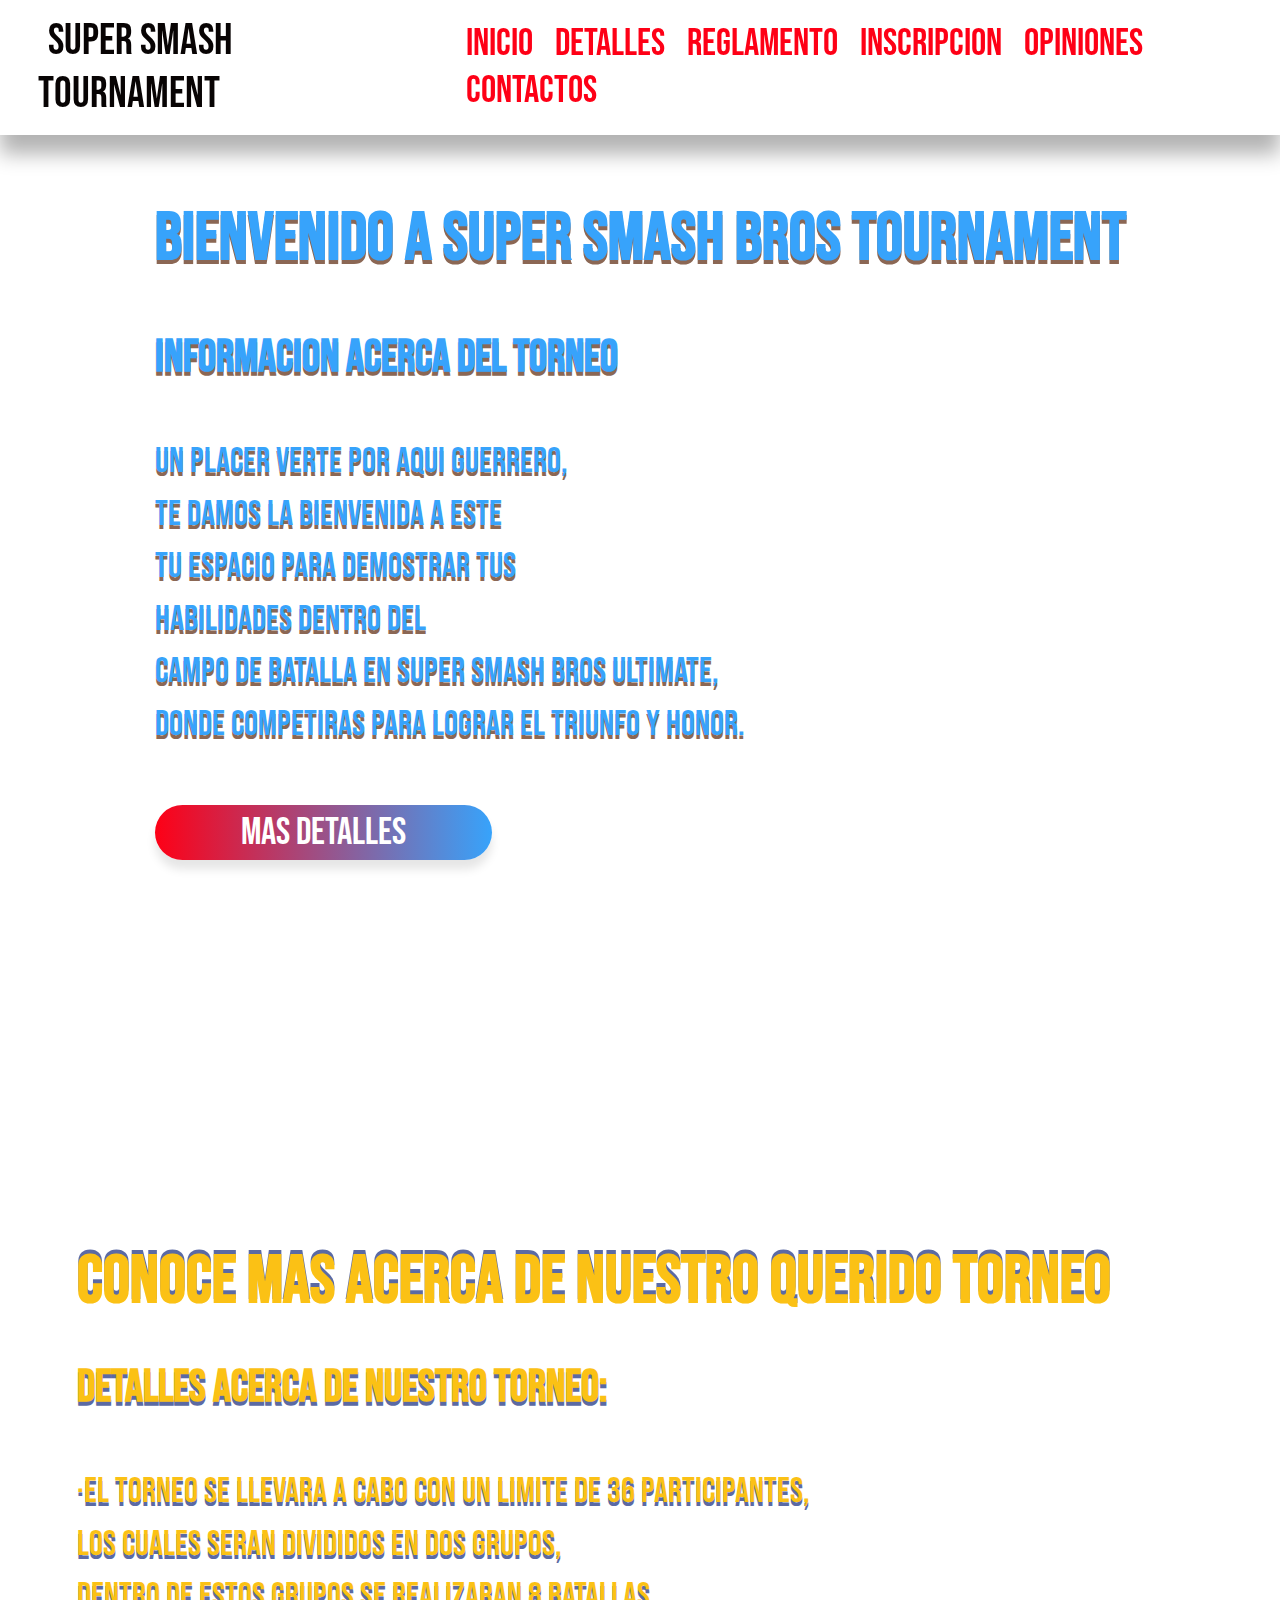
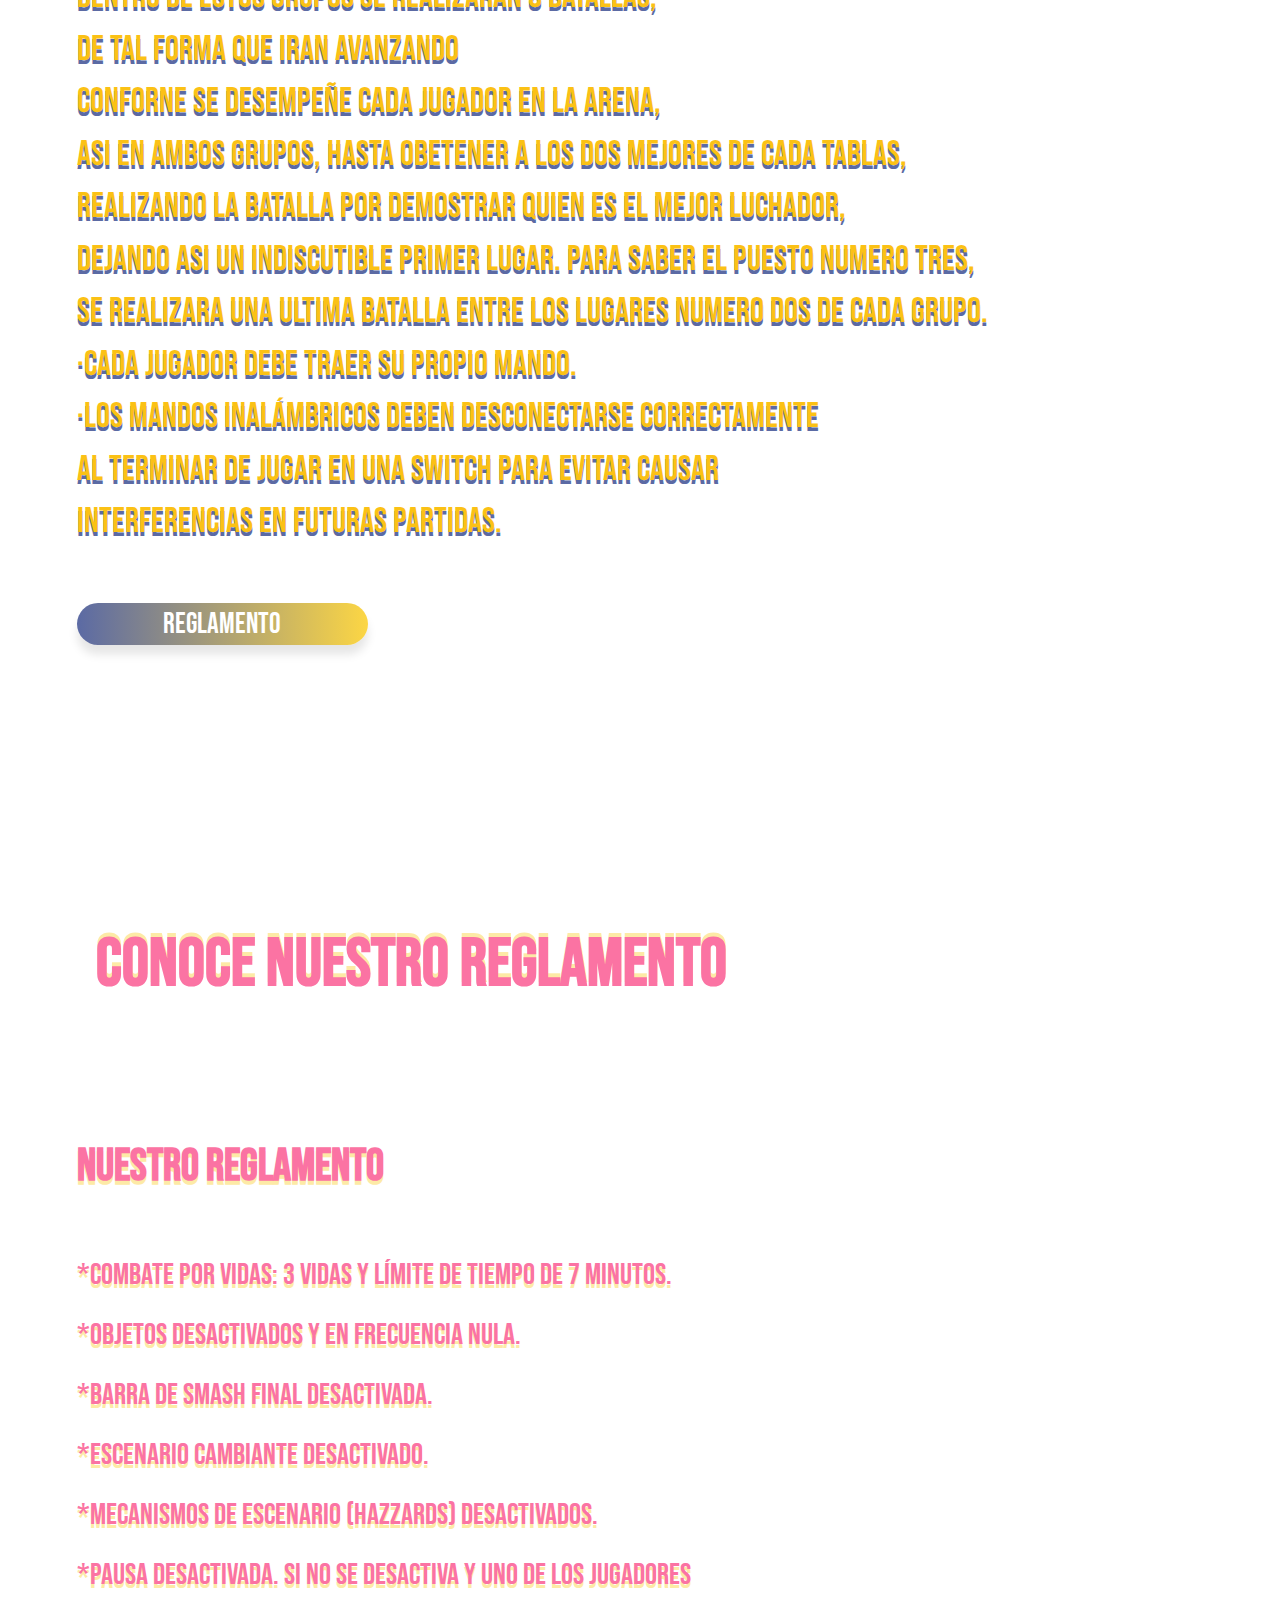
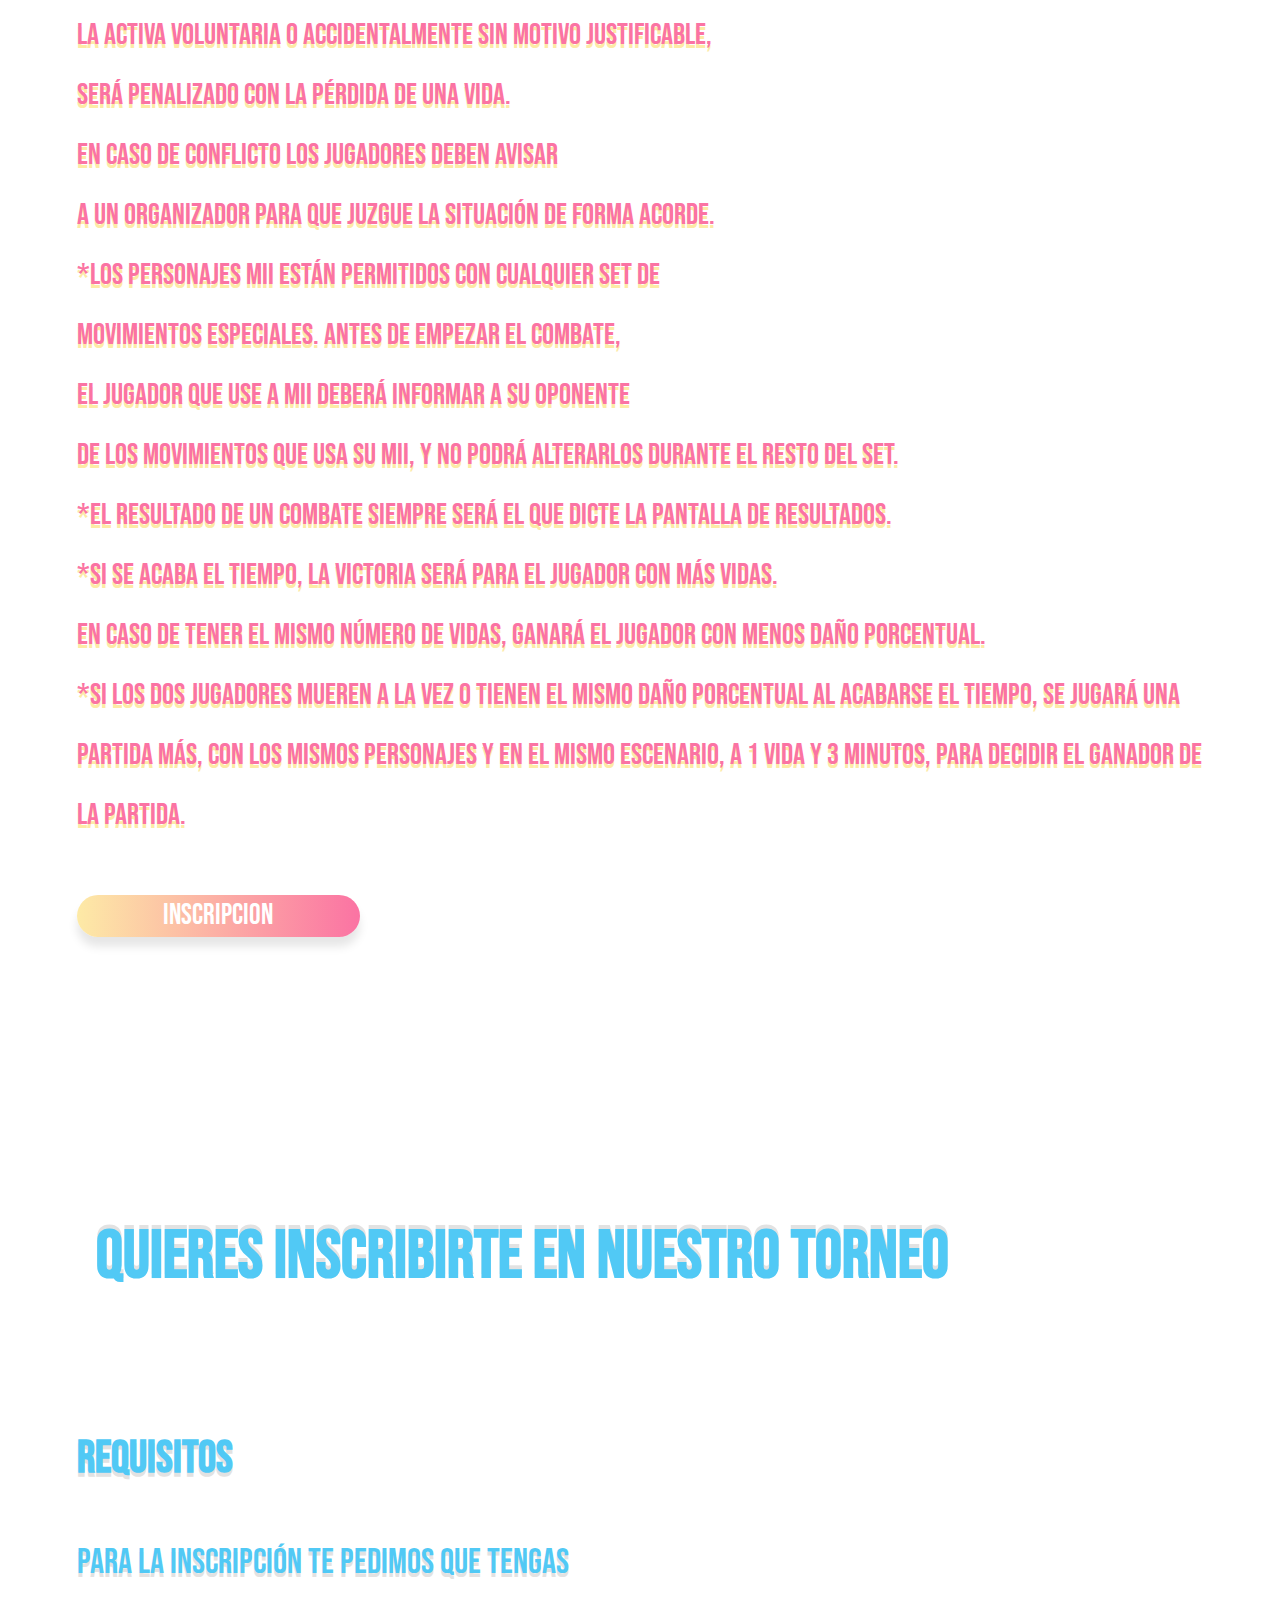
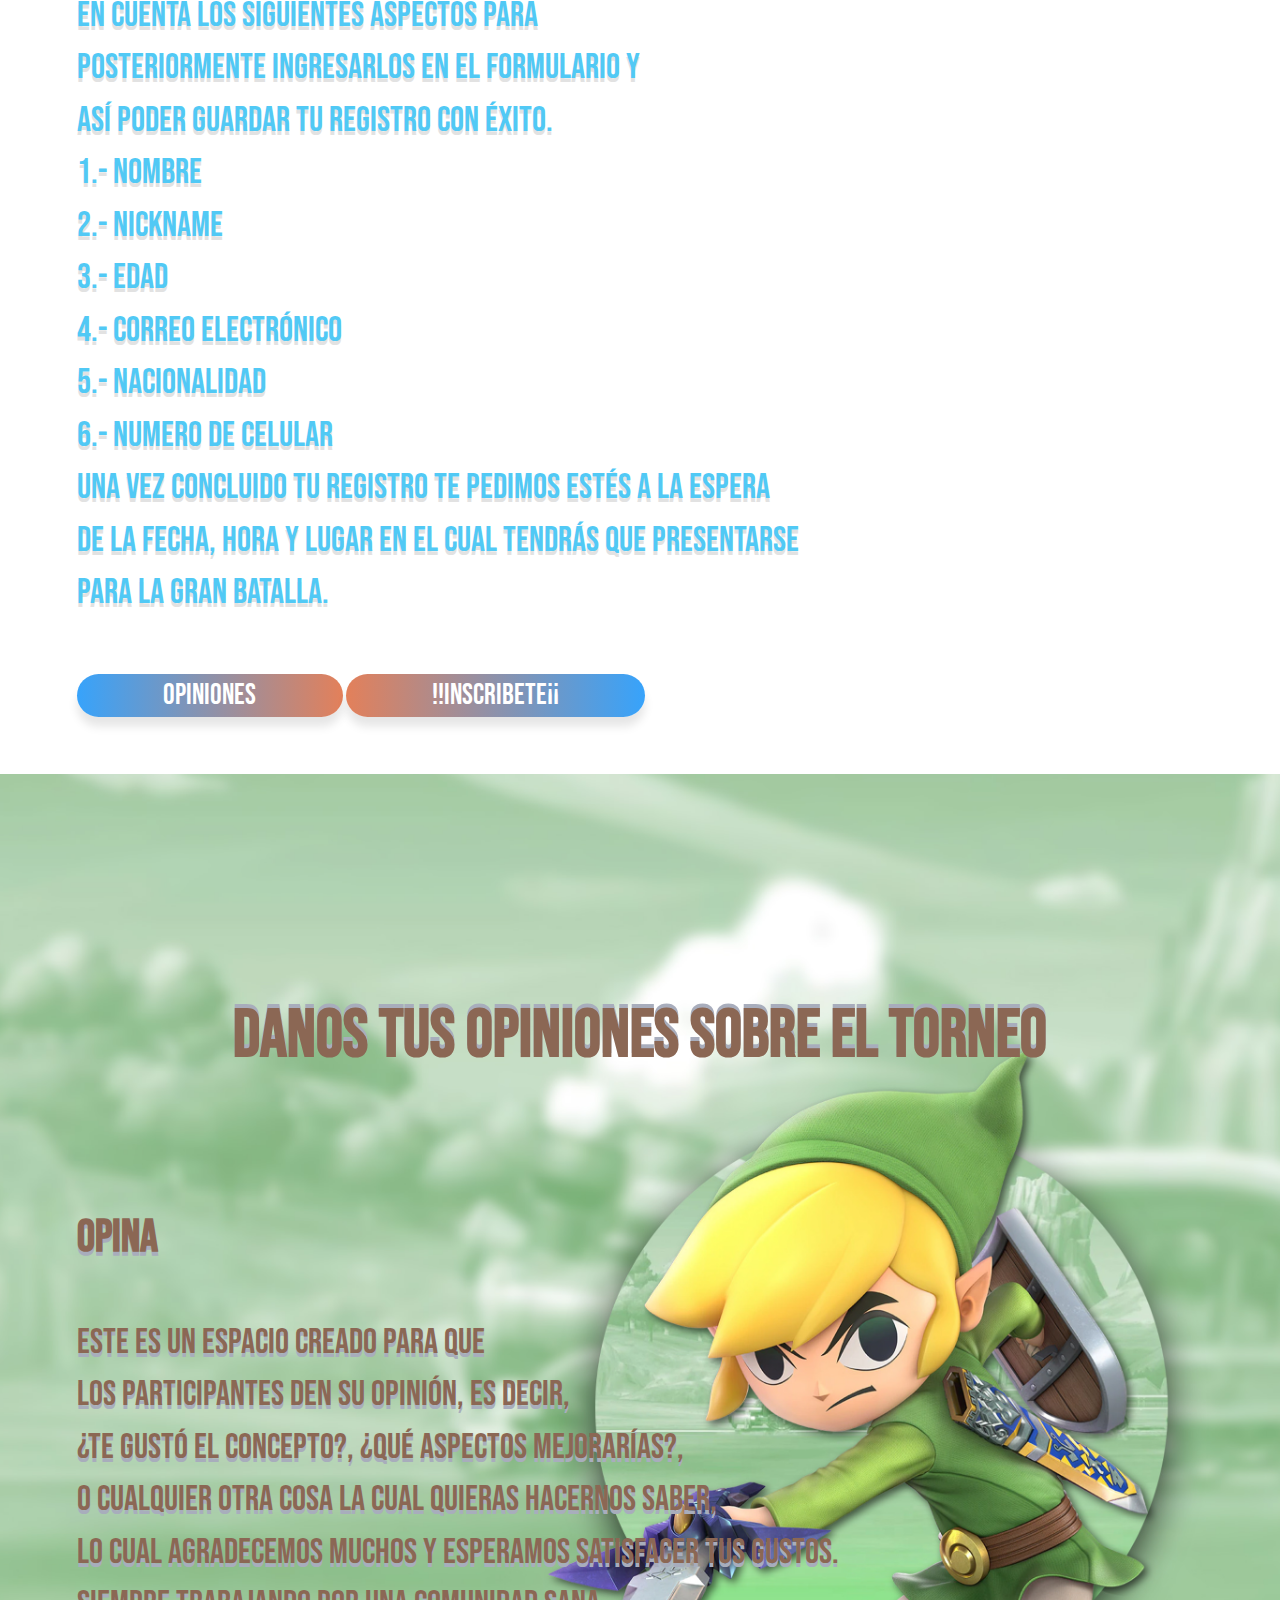
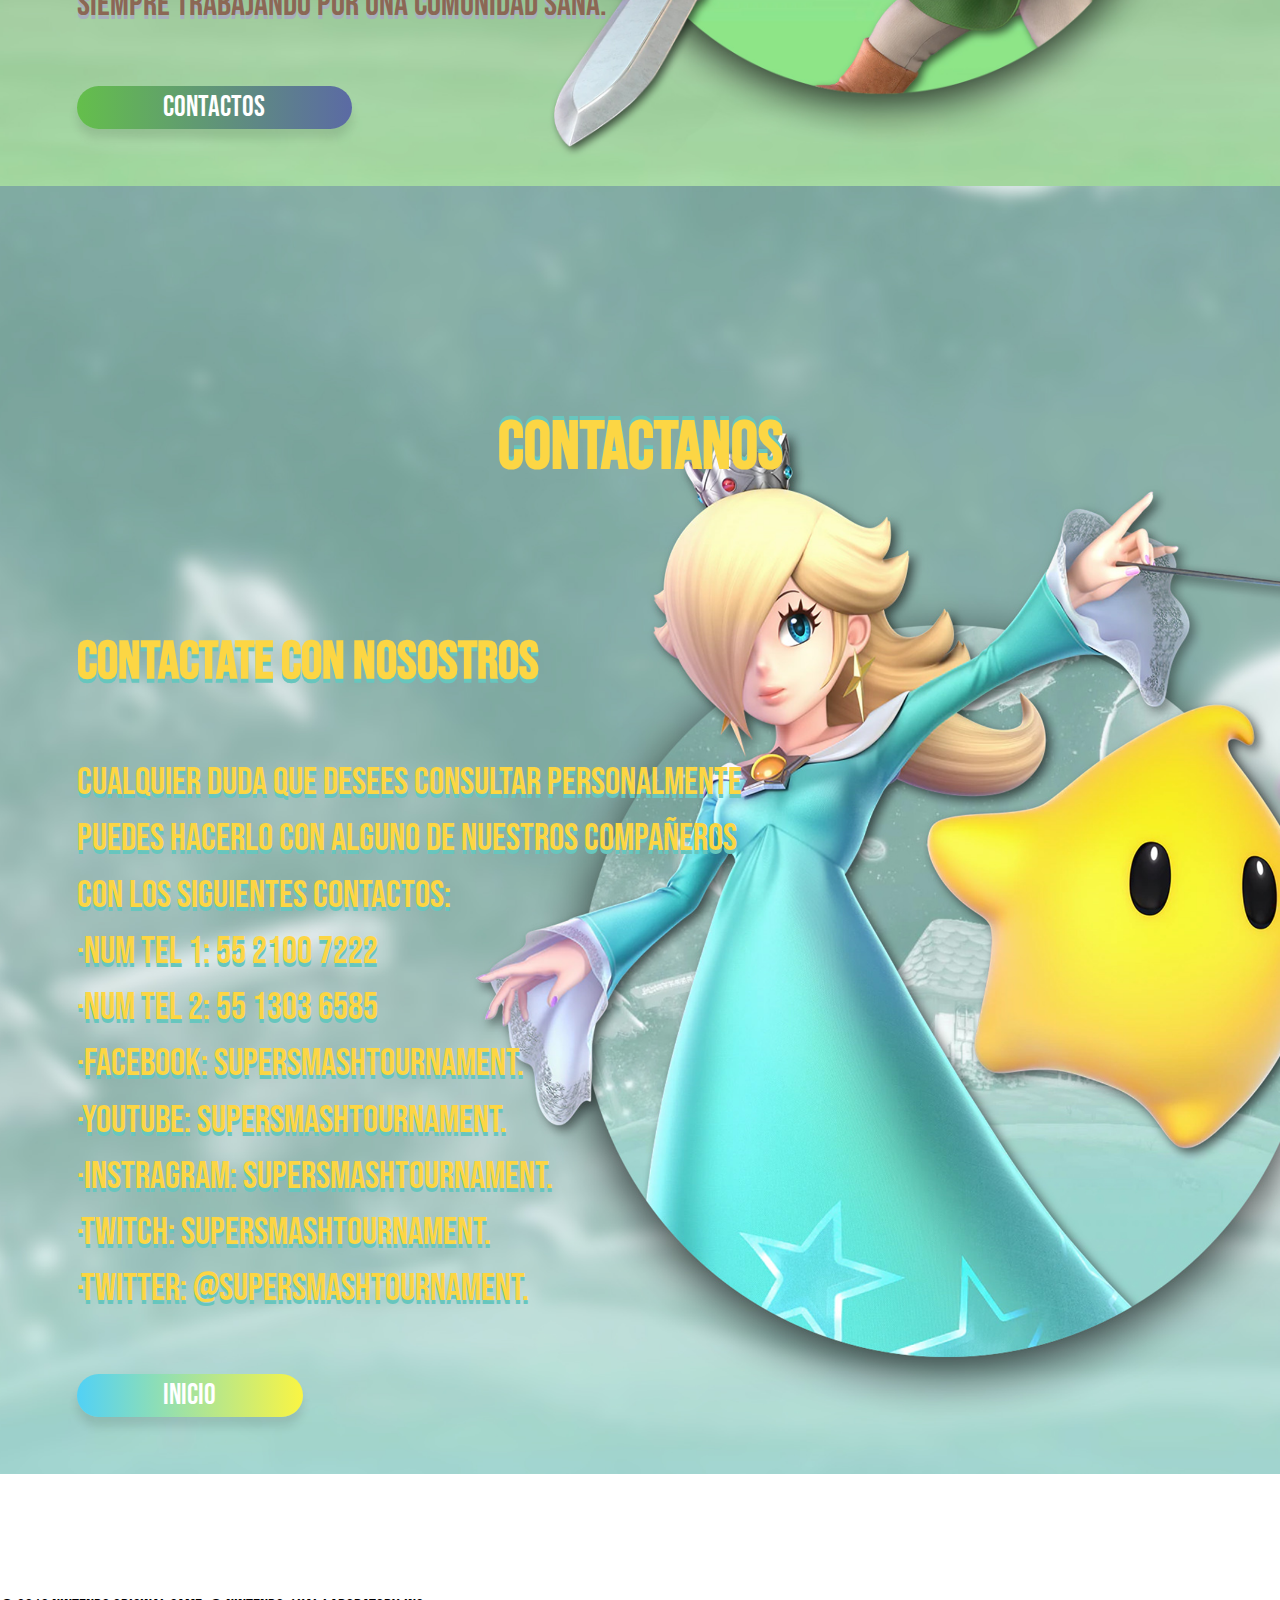
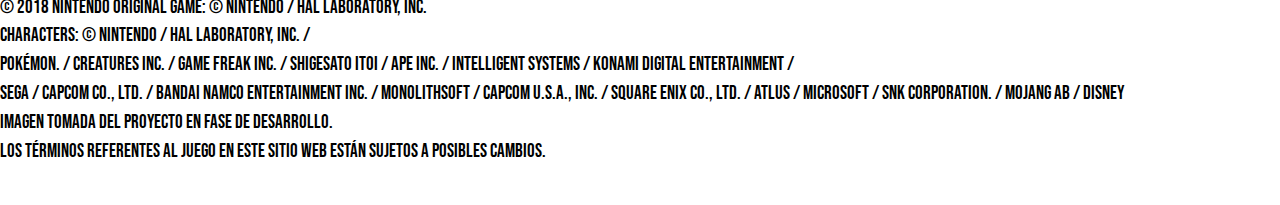
==== Proyectos_Smash/index.html @ 6df4bd31 "Add files via upload" ====
<!DOCTYPE html>
<html lang="en">
<head>
    <meta charset="UTF-8">
    <meta name="viewport" content="width=device-width, initial-scale=1.0">
    <title>Proyecto</title>
    <style>body{
        margin: 0;
        padding: 0;
        overflow: hidden;
    }
    .contenedor{
        min-height: 100vh;
        overflow: auto;
    }
    </style>
    <link rel="stylesheet" href="https://cdnjs.cloudflare.com/ajax/libs/font-awesome/6.4.2/css/all.min.css">
    <link rel="stylesheet" href="Proyecto_C_Smash_V2.css">
    <script>
        function irAOtroHTML(){
            location.href = 'Proyecto_Smash_V2.html';
        }
    </script>
</head>
<body>
    <header>
        <a href="#" class="logo"><span>SUPER SMASH TOURNAMENT</span></a>
        <input type="checkbox" id="menu-bar">
        <label for="menu-bar" class="fa fa-bars"></label>
        <nav class="navbar">
        <a href="#inicio">inicio</a>
        <a href="#detalles">detalles</a>
        <a href="#reglamento">reglamento</a>
        <a href="#inscripcion">inscripcion</a>
        <a href="#opiniones">opiniones</a>
        <a href="#contactos">contactos</a>
    </nav>
    </header>
    <section class="inicio" id="inicio">
        <div class="content">
            <h1>Bienvenido a Super Smash Bros Tournament<br></h1>
            <h3 class="ph1" style="text-align: left;">Informacion acerca del torneo</h3>
            <p class="p1">Un placer verte por aqui guerrero,<br> 
                te damos la bienvenida a este <br>tu espacio para demostrar tus <br>habilidades 
                dentro del <br>campo de batalla en Super Smash Bros Ultimate, <br>
                donde competiras para lograr el triunfo y honor.</p>
               <a href="#detalles" class="btn1">Mas detalles</a>
        </div>
        <div class="image">
            <img src="" alt="">
        </div>
    </section>
    <section class="detalles" id="detalles">
        <h3 class="heading2" style="text-align: left;">Conoce mas acerca de nuestro querido torneo<br></h3>
        <div class="caja">
            <img src="" alt="" aling="">
            <h3 class="ph2">Detalles acerca de nuestro torneo: </h3>  
            <p class="p2" style="text-align: left">
                ·El torneo se llevara a cabo con un limite de 36 participantes, <br>
                los cuales seran divididos en dos grupos,<br> dentro de estos grupos se realizaran 8 batallas, <br>
                de tal forma que iran avanzando <br>
                conforne se desempeñe cada jugador en la arena,<br> 
                asi en ambos grupos, hasta obetener a los dos mejores de cada tablas,<br> 
                realizando la batalla por demostrar quien es el mejor luchador,<br> 
                dejando asi un indiscutible primer lugar. Para saber el puesto numero tres,<br> 
                se realizara una ultima batalla entre los lugares numero dos de cada grupo.<br>
                ·Cada jugador debe traer su propio mando. <br>
                ·Los mandos inalámbricos deben desconectarse correctamente <br>
                al terminar de jugar en una Switch para evitar causar<br> 
                interferencias en futuras partidas.<br>
            </p> 
               <a href="#reglamento" class="btn2">Reglamento</a> 
        </div>
    </section>
    <section class="reglamento" id="reglamento">
        <h1 class="heading3" style="text-align: left;"> Conoce nuestro reglamento</h1>
        <div class="caja">
            <img src="" alt="" aling="">
            <h3 class="ph3" style="text-align: left">Nuestro reglamento</h3>
            <p class="p3" style="text-align: left">
                *Combate por vidas: 3 vidas y límite de tiempo de 7 minutos.<br>
                *Objetos desactivados y en frecuencia nula.<br>
                *Barra de Smash Final desactivada.<br>
                *Escenario cambiante desactivado.<br>
                *Mecanismos de escenario (hazzards) desactivados.<br>
                *Pausa desactivada. Si no se desactiva y uno de los jugadores <br>la activa voluntaria o accidentalmente sin motivo justificable, <br>será penalizado con la pérdida de una vida. <br>En caso de conflicto los jugadores deben avisar <br>a un organizador para que juzgue la situación de forma acorde.<br>
                *Los personajes Mii están permitidos con cualquier set de <br>movimientos especiales. Antes de empezar el combate, <br>el jugador que use a Mii deberá informar a su oponente <br>de los movimientos que usa su Mii, y no podrá alterarlos durante el resto del set.<br>
                *El resultado de un combate SIEMPRE será el que dicte la pantalla de resultados.<br>
                *Si se acaba el tiempo, la victoria será para el jugador con más vidas. <br>En caso de tener el mismo número de vidas, ganará el jugador con MENOS daño porcentual.<br>
                *Si los dos jugadores mueren a la vez o tienen el mismo daño porcentual al acabarse el tiempo, se jugará una partida más, con los mismos personajes y en el mismo escenario, a 1 vida y 3 minutos, para decidir el ganador de la partida.<br>
        </p>
            <a href="#inscripcion" class="btn3">Inscripcion</a>
            
        </div>
    </section>
    <section class="inscripcion" id="inscripcion">
        <h1 class="heading4" style="text-align: left;">Quieres inscribirte en nuestro torneo</h1>
        <div class="caja">
            <img src="" alt="" aling="">
            <h3 class="ph4" style="text-align: left">Requisitos</h3>
            <p class="p4" style="text-align: left">Para la inscripción te pedimos que tengas <br> en cuenta 
                los siguientes aspectos para <br>posteriormente ingresarlos en el formulario y <br>
                así poder guardar tu registro con éxito.
                <br>
                1.- Nombre
                <br>
                2.- Nickname
                <br>
                3.- Edad
                <br>
                4.- Correo electrónico
                <br>
                5.- Nacionalidad
                <br>
                6.- Numero de celular 
                <br>
                Una vez concluido tu registro te pedimos estés a la espera <br>
                de la fecha, hora y lugar en el cual tendrás que presentarse <br>
                para la gran batalla.</p>
            <a href="#opiniones" class="btn4">Opiniones</a>
            <button style="text-align: center" class="btn7" onclick="irAOtroHTML()">!!INSCRIBETE¡¡</button>
        </div>
    </section>
    <section class="opiniones" id="opiniones">
        <h1 class="heading5">Danos tus opiniones sobre el torneo</h1>
        <div class="caja">
            <img src="" alt="" aling="">
            <h3 class="ph5" style="text-align: left">Opina</h3>
            <p class="p5" style="text-align: left">Este es un espacio creado para que <br> los participantes 
            den su opinión, es decir, <br> ¿Te gustó el concepto?, ¿Qué aspectos mejorarías?,<br> 
            o cualquier otra cosa la cual quieras hacernos saber, <br> lo cual agradecemos muchos y 
            esperamos satisfacer tus gustos. <br>
            Siempre trabajando por una comunidad sana.</p>
            <a href="#contactos" class="btn5">Contactos</a>
        </div>
    </section>
    <section class="contactos" id="contactos">
        <h1 class="heading6">Contactanos</h1>
        <div class="caja">
            <img src="" alt="" aling="">
            <h3 class="ph6" style="text-align: left">Contactate con nosostros</h3>
            <p class="p6" style="text-align: left">Cualquier duda que desees consultar personalmente <br>puedes 
            hacerlo con alguno de nuestros compañeros <br> con los siguientes contactos:<br>
            ·Num Tel 1: 55 2100 7222<br>
            ·Num Tel 2: 55 1303 6585<br>
            ·Facebook:    SUPERSMASHTOURNAMENT.<br>
            ·YouTube:     SUPERSMASHTOURNAMENT.<br>
            ·Instragram:  SUPERSMASHTOURNAMENT.<br>
            ·Twitch:      SUPERSMASHTOURNAMENT.<br>
            ·Twitter:    @SUPERSMASHTOURNAMENT.
            </p>
            <a href="#" class="btn6">Inicio</a>
        </div>
    </section>
    <div style="overflow: auto; width: 300px; height: 100px">
    </div>
    <div class="footer">
    <p class="p7" style="text-align: left;">
    © 2018 Nintendo
    Original Game: © Nintendo / HAL Laboratory, Inc.<br>
    Characters: © Nintendo / HAL Laboratory, Inc. /<br> Pokémon. / Creatures Inc. / GAME FREAK inc. / SHIGESATO ITOI / 
    APE inc. / INTELLIGENT SYSTEMS / Konami Digital Entertainment /<br> SEGA / CAPCOM CO., LTD. / BANDAI NAMCO Entertainment Inc. / 
    MONOLITHSOFT / CAPCOM U.S.A., INC. / SQUARE ENIX CO., LTD. / ATLUS / Microsoft / SNK CORPORATION. / Mojang AB / Disney<br>
    Imagen tomada del proyecto en fase de desarrollo.<br>
    Los términos referentes al juego en este sitio web están sujetos a posibles cambios.
    </p>
    </div>  
</body>
</html>
---- Proyectos_Smash/Proyecto_C_Smash_V2.css ----
@import url('https://fonts.googleapis.com/css2?family=Bebas+Neue&display=swap');

:root{
    --rojo:    #fe0016;
    --trojo:   #b65d54;
    --black:   #080404;
    --blue:    #37a3fb;
    --bluet:   #51C9F5;
    --yellow:  #fdeaa6;
    --green:   #64bf4b;
    --orange:  #fbc115;
    --oranget: #e3805a;
    --celeste: #51d1f6;
    --celestet:#67c6be;
    --purple:  #5b6aa4;
    --tgreen:  #6d9243;
    --pink:    #fb73a3;
    --tyellow: #faf543;
    --fyellow: #fcd644;
    --white:   #e5e5e4;
    --brown:   #8b6754; 
    --grey:    v;
    --degradado1:linear-gradient(90deg, var(--rojo), var(--blue));
    --degradado2:linear-gradient(90deg, var(--purple), var(--fyellow));
    --degradado3:linear-gradient(90deg, var(--yellow), var(--pink));
    --degradado4:linear-gradient(90deg, var(--oranget), var(--blue));
    --degradado5:linear-gradient(90deg, var(--green), var(--purple));
    --degradado6:linear-gradient(90deg, var(--celeste), var(--tyellow));
    --degradado7:linear-gradient(90deg, var(--blue), var(--rojo));
    --degradado8:linear-gradient(90deg, var(--fyellow), var(--purple));
    --degradado9:linear-gradient(90deg, var(--pink), var(--yellow));
    --degradado10:linear-gradient(90deg, var(--blue), var(--oranget));
    --degradado11:linear-gradient(90deg, var(--purple), var(--green));
    --degradado12:linear-gradient(90deg, var(--tyellow), var(--celeste));
}

*{
    font-family: 'Bebas Neue', sans-serif;
    margin: 50;
    padding: 50;
    box-sizing: border-box;
    text-decoration: none;
    outline: none;
    border: none;
    text-transform: capitalize;
}

*::selection{
    background: var(--black);
    color: white;
}

html{
    font-size: 120%;
    overflow-x: hidden;
}

body{
    background: white;
}

::-webkit-scrollbar{
    width: 10px;
}

::-webkit-scrollbar-track{
    border: 5px solid rgb(0, 0, 0, .2);

}

::-webkit-scrollbar-thumb{
    border-radius: 3px ;
    background: linear-gradient(
        45deg,
        #fe0016,
        #37a3fb
    );
}

section{
    min-height: 100vh;
    padding: 0 6%;
    padding-top: 8rem;
    padding-bottom: 8rem;
}

.btn1{
    display: inline-block;
    margin-top: 1rem;
    padding: .2rem 4.5rem;
    border-radius: 2rem;
    background: var(--degradado1);
    font-size: 2rem;
    color: white;
    cursor: pointer;
    box-shadow: 0 .5rem .5rem rgb(0, 0, 0, .1);
    transition: all .3s linear;
}

.btn1:hover{
    transform: scale(1.2);
    background: var(--degradado7);
}

.btn2{
    display: inline-block;
    margin-top: 1rem;
    padding: .2rem 4.5rem;
    border-radius: 2rem;
    background: var(--degradado2);
    font-size: 1.5rem;
    color: white;
    cursor: pointer;
    box-shadow: 0 .5rem .5rem rgb(0, 0, 0, .1);
    transition: all .3s linear;
}

.btn2:hover{
    transform: scale(1.2);
    color: white;
    background: var(--degradado8);
}

.btn3{
    display: inline-block;
    margin-top: 1rem;
    padding: .2rem 4.5rem;
    border-radius: 2rem;
    background: var(--degradado3);
    font-size: 1.5rem;
    color: white;
    cursor: pointer;
    box-shadow: 0 .5rem .5rem rgb(0, 0, 0, .1);
    transition: all .3s linear;
}

.btn3:hover{
    transform: scale(1.2);
    color: white;
    background: var(--degradado9);
}

.btn4{
    display: inline-block;
    margin-top: 1rem;
    padding: .2rem 4.5rem;
    border-radius: 2rem;
    background: var(--degradado10);
    font-size: 1.5rem;
    color: white;
    cursor: pointer;
    box-shadow: 0 .5rem .5rem rgb(0, 0, 0, .1);
    transition: all .3s linear;
}

.btn4:hover{
    transform: scale(1.3);
    color: white;
    background: var(--degradado4);
}

.btn5{
    display: inline-block;
    margin-top: 1rem;
    padding: .2rem 4.5rem;
    border-radius: 2rem;
    background: var(--degradado5);
    font-size: 1.5rem;
    color: white;
    cursor: pointer;
    box-shadow: 0 .5rem .5rem rgb(0, 0, 0, .1);
    transition: all .3s linear;
}

.btn5:hover{
    transform: scale(1.3);
    color: white;
    background: var(--degradado11);
}

.btn6{
    display: inline-block;
    margin-top: 1rem;
    padding: .2rem 4.5rem;
    border-radius: 2rem;
    background: var(--degradado6);
    font-size: 1.5rem;
    color: white;
    cursor: pointer;
    box-shadow: 0 .5rem .5rem rgb(0, 0, 0, .1);
    transition: all .3s linear;
}

.btn6:hover{
    transform: scale(1.3);
    color: white;
    background: var(--degradado12);
}

.btn7{
    display: inline-block;
    margin-top: 1rem;
    padding: .2rem 4.5rem;
    border-radius: 2rem;
    background: var(--degradado4);
    font-size: 1.5rem;
    color: white;
    cursor: pointer;
    box-shadow: 0 .5rem .5rem rgb(0, 0, 0, .1);
    transition: all .3s linear;
}

.btn7:hover{
    transform: scale(1.3);
    color: white;
    background: var(--degradado10);
}

.btn8{
    background: #FACD34;
    width: 185%;
    border-radius: 3px;
    padding: 6px 15px;
    box-sizing: border-box;
    border: none;
    cursor: pointer;
    color: #0B162F;
    font-size: 20px;
}

.btn8:hover{
    background: #FACD34;
    transition: .3s;
    scale: 1.1;
}

header{
    position:fixed;
    top: 0;
    left: 0;
    width: 100%;
    background-color: white;
    box-shadow: 0 1rem 1rem rgb(0, 0, 0, .3);
    padding: .75rem 3%;
    display: flex;
    align-items: center;
    justify-content: space-between;
    z-index: 100;
}

header .logo {
    font-size: 1.5rem;
    color: var(--rojo);
}

header .logo span{
    font-size: 2.3rem;
    margin-left: .5rem;
    color: var(--black);
}

header .navbar a{
    font-size: 2rem;
    margin-left: 1rem;
    color: var(--rojo);
}

header .navbar a:hover{
    font-size: 2.4rem;
    margin-left: 1rem;
    color: var(--black);
}

header input{
    display: none;
}

header label{
    font-size: 3rem;
    color: var(--red);
    cursor: pointer;
    visibility: hidden;
    opacity: 0;
}

.inicio{
    display: flex;
    align-self: center;
    justify-content: center;
    background: url() no-repeat;
    background-size: cover;
    background-position: center;
}

.inicio img{
    width: 55vw;
    animation: float 5.5s linear infinite;
}

@keyframes float{
    0%, 100%{
        transform: translateY(-2rem);
    }
    50%{
        transform: translateY(-6rem);
    }
}

.inicio .content h1{
    font-size: 3.5rem;
    color: var(--blue);
    text-transform: uppercase;
    text-align: center;
    text-shadow: #8b6754 0 3.5px;
}

.inicio .content h1 span{
    font-size:  2.5rem;
    color: var(--rojo);
    text-transform: uppercase;
    text-align: center;
    text-shadow: #37a3fb 0 2.5px;
}

.caja img{
    width: 15vw;
}

.inicio {
    background: url(Proyecto_IMG_Smash/mario-wallpaperOK.png) no-repeat;
    background-size: cover;
    background-position: center;
    padding-bottom: 3rem;
}

.inicio .p1{
    color: var(--blue);
    text-shadow: #8b6754 0 3.5px;
    font-size: 35px;
    line-height: 150%;
}

.inicio .ph1{
    color: var(--blue);
    text-shadow: #8b6754 0 3.5px;
    font-size: 45px;
    line-height: 150%;
}

.detalles .caja-contenedor{
    display: flex;
    align-items: center;
    justify-content: center;
    flex-wrap: wrap;
}

.detalles .caja-contenedor .caja{
    flex: 1 1 30rem;
    background: white;
    border-radius: .5rem;
    border: .1rem solid rgb(0, 0, 0, .2);
    box-shadow: 0 .5rem 1rem rgb(0, 0, 0, .1);
    margin: 1.5rem;
    padding: 3rem 2rem;
    border-radius: .5rem;
    text-align: center;
    transition: .2s linear;
}

.detalles .caja-contenedor .caja h1{
    font-size: 2rem;
    color: #333;
    padding-top: 1rem;
}

.detalles .caja-contenedor .caja p{
    font-size: 1.3rem;
    color: #666;
    padding: 1rem 0;
}

.detalles .content h1{
    font-size: 3.5rem;
    color: var(--blue);
    text-transform: uppercase;
}

.detalles .content h1 span{
    font-size:  2.5rem;
    color: var(--blue);
    text-transform: uppercase;
}

.detalles {
    background: url(Proyecto_IMG_Smash/Wallpaper_FINAL.png) no-repeat;
    background-size: cover;
    background-position: center;
    padding-bottom: 3rem;
}

.detalles .p2{
    color: var(--orange);
    text-shadow: #5b6aa4 0 3.5px;
    font-size: 35px;
    line-height: 150%;
}

.detalles .ph2{
    color: var(--orange);
    text-shadow: #5b6aa4 0 3.5px;
    font-size: 45px;
    line-height: 150%;
}

.heading2{
    text-align: center;
    background: #5b6aa4;
    color: transparent;
    -webkit-background-clip: text;
    background-clip: text;
    font-size: 3.5rem;
    text-transform: uppercase;
    position: relative;
    top: 100px;
    text-shadow: #fbc115 0 3.5px;
}

.reglamento .caja-contenedor{
    display: flex;
    align-items: center;
    justify-content: center;
    flex-wrap: wrap;
}

.reglamento .caja-contenedor .caja{
    flex: 1 1 30rem;
    background: white;
    border-radius: .5rem;
    border: .1rem solid rgb(0, 0, 0, .2);
    box-shadow: 0 .5rem 1rem rgb(0, 0, 0, .1);
    margin: 1.5rem;
    padding: 3rem 2rem;
    border-radius: .5rem;
    text-align: center;
    transition: .2s linear;
}

.reglamento .caja-contenedor .caja h3{
    font-size: 2rem;
    color: #333;
    padding-top: 1rem;
}

.reglamento .caja-contenedor .caja p{
    font-size: 1.3rem;
    color: #666;
    padding: 1rem 0;
}

.reglamento .content h1{
    font-size: 3.5rem;
    color: var(--yellow);
    text-transform: uppercase;
}

.reglamento .content h1 span{
    font-size:  2.5rem;
    color: var(--yellow);
    text-transform: uppercase;
}

.reglamento {
    background: url(Proyecto_IMG_Smash/zelda-wallpaperOK.png) no-repeat;
    background-size: cover;
    background-position: center;
    padding-bottom: 3rem;
}

.reglamento .p3{
    color: var(--pink);
    text-shadow: #fdeaa6 0 3.5px;
    font-size: 30px;
    line-height: 200%;
}

.reglamento .ph3{
    color: var(--pink);
    text-shadow: #fdeaa6 0 3.5px;
    font-size: 45px;
    line-height: 150%;
}

.heading3{
    text-align: center;
    background: var(--yellow);
    color: transparent;
    -webkit-background-clip: text;
    background-clip: text;
    font-size: 3.5rem;
    text-transform: uppercase;
    padding: 1rem;
    text-shadow: #fb73a3 0 3.5px;
}

.inscripcion .caja-contenedor{
    display: flex;
    align-items: center;
    justify-content: center;
    flex-wrap: wrap;
}

.inscripcion .caja-contenedor .caja{
    flex: 1 1 30rem;
    background: white;
    border-radius: .5rem;
    border: .1rem solid rgb(0, 0, 0, .2);
    box-shadow: 0 .5rem 1rem rgb(0, 0, 0, .1);
    margin: 1.5rem;
    padding: 3rem 2rem;
    border-radius: .5rem;
    text-align: center;
    transition: .2s linear;
}

.inscripcion .caja-contenedor .caja h3{
    font-size: 2rem;
    color: #333;
    padding-top: 1rem;
}

.inscripcion .caja-contenedor .caja p{
    font-size: 1.3rem;
    color: #666;
    padding: 1rem 0;
}

.inscripcion {
    background: url(Proyecto_IMG_Smash/trainer-male-wallpaperOK.png) no-repeat;
    background-size: cover;
    background-position: center;
    padding-bottom: 3rem;
}

.inscripcion .p4{
    color: var(--bluet);
    text-shadow: #E2E2E2 0 3.5px;
    font-size: 35px;
    line-height: 150%;
}

.inscripcion .ph4{
    color: var(--bluet);
    text-shadow: #E2E2E2 0 3.5px;
    font-size: 45px;
    line-height: 150%;
}

.heading4{
    text-align: center;
    background: #E2E2E2;
    color: transparent;
    -webkit-background-clip: text;
    background-clip: text;
    font-size: 3.5rem;
    text-transform: uppercase;
    padding: 1rem;
    text-shadow: #51C9F5 0 3.5px;
}

.opiniones .caja-contenedor{
    display: flex;
    align-items: center;
    justify-content: center;
    flex-wrap: wrap;
}

.opiniones .caja-contenedor .caja{
    flex: 1 1 30rem;
    background: white;
    border-radius: .5rem;
    border: .1rem solid rgb(0, 0, 0, .2);
    box-shadow: 0 .5rem 1rem rgb(0, 0, 0, .1);
    margin: 1.5rem;
    padding: 3rem 2rem;
    border-radius: .5rem;
    text-align: center;
    transition: .2s linear;
}

.opiniones .caja-contenedor .caja h3{
    font-size: 2rem;
    color: #333;
    padding-top: 1rem;
}

.opiniones .caja-contenedor .caja p{
    font-size: 1.3rem;
    color: #666;
    padding: 1rem 0;
}

.opiniones{
    background: url(Proyecto_IMG_Smash/toon-link-wallpaperOK.png) no-repeat;
    background-size: cover;
    background-position: center;
    padding-bottom: 3rem;
}

.opiniones .p5{
    color: var(--brown);
    text-shadow: #a8adbc 0 3.5px;
    font-size: 35px;
    line-height: 150%;
}

.opiniones .ph5{
    color: var(--brown);
    text-shadow: #a8adbc 0 3.5px;
    font-size: 45px;
    line-height: 150%;
}

.heading5{
    text-align: center;
    background: #a8adbc;
    color: transparent;
    -webkit-background-clip: text;
    background-clip: text;
    font-size: 3.5rem;
    text-transform: uppercase;
    padding: 1rem;
    text-shadow: #8b6754 0 3.5px;
}

.contactos .caja-contenedor{
    display: flex;
    align-items: center;
    justify-content: center;
    flex-wrap: wrap;
}

.contactos .caja-contenedor .caja{
    flex: 1 1 30rem;
    background: white;
    border-radius: .5rem;
    border: .1rem solid rgb(0, 0, 0, .2);
    box-shadow: 0 .5rem 1rem rgb(0, 0, 0, .1);
    margin: 1.5rem;
    padding: 3rem 2rem;
    border-radius: .5rem;
    text-align: center;
    transition: .2s linear;
}

.contactos .caja-contenedor .caja h3{
    font-size: 2rem;
    color: #333;
    padding-top: 1rem;
}

.contactos .caja-contenedor .caja p{
    font-size: 1.3rem;
    color: #666;
    padding: 1rem 0;
}

.contactos {
    background: url(Proyecto_IMG_Smash/rosalina-and-luma-wallpaperOK.png) no-repeat;
    background-size: cover;
    background-position: center;
    padding-bottom: 3rem;
}

.contactos .p6{
    color: var(--fyellow);
    text-shadow: #67c6be 0 3.5px;
    font-size:  37.5px;
    line-height: 150%;
}

.contactos .ph6{
    color: var(--fyellow);
    text-shadow: #67c6be 0 3.5px;
    font-size: 52.5px;
    line-height: 150%;
}

.heading6{
    text-align: center;
    background: #67c6be ;
    color: transparent;
    -webkit-background-clip: text;
    background-clip: text;
    font-size: 3.5rem;
    text-transform: uppercase;
    padding: 1rem;
    text-shadow: #fcd644 0 3.5px;
}

.p7 {
    line-height: 150%;
}

@media (max-width: 1200px) {
    html{
        font-size: 55%;
    }
}

@media (max-width: 768px){
    header label{
        visibility: visible;
        opacity: 1;
    }

    header .navbar{
        position: absolute;
        top: 100%;
        left: 0;
        width: 100%;
        background: white;
        padding: 1rem 2rem;
        border-top: .1rem solid rgb(0, 0, 0, .2);
        box-shadow: 0 .5rem 1rem  rgb(0, 0, 0, .1);
        transform-origin: top;
        transform: scaleY(0);
        opacity: 0;
    }

    header .navbar a{
        display: block;
        margin: 2rem 0;
        font-size: 2rem;
    }

    header input:checked ~ .navbar{
        transform: scaleY(1);
        opacity: 1;
    }

    header input :checked ~ label::before{
        content: '\f00d';
    }
    .inicio{
    flex-flow: column-reverse;
    }

    .inicio .image img{
        width: 100%;
    }

    .inicio .content h1{
        font-size: 1.5rem;
    }

    .inicio .content p{
        font-size: 1.5rem;
    }
}



@media (max-width: 450px){
        html{
            font-size: 49%;
        }
    }

body{

    background-size: cover;
    background-position: center;
    padding-bottom: 1rem;
}
.formulario{
    width: 320px;
    background: url(Proyecto_IMG_Smash/globalsidenav.png);
    padding: 40px 20px;
    box-sizing: border-box;
    position: fixed;
    left: 50%;
    top: 50%;
    transform: translate(-50%,-50%);
}
input[type = "text"]{
    width: 185%;
    background: none;
    border: 1px solid #FACD34;
    border-radius: 3px;
    padding: 6px 15px;
    box-sizing: border-box;
    margin-bottom: 20px;
    color: #d33c2f;
}

input[type = "nickname"]{
    width: 185%;
    background: none;
    border: 1px solid #FACD34;
    border-radius: 3px;
    padding: 6px 15px;
    box-sizing: border-box;
    margin-bottom: 20px;
    color: #d33c2f;
}

input[type = "edad"]{
    width: 185%;
    background: none;
    border: 1px solid #FACD34;
    border-radius: 3px;
    padding: 6px 15px;
    box-sizing: border-box;
    margin-bottom: 20px;
    color: #d33c2f;
}

input[type = "nacionalidad"]{
    width: 185%;
    background: none;
    border: 1px solid #FACD34;
    border-radius: 3px;
    padding: 6px 15px;
    box-sizing: border-box;
    margin-bottom: 20px;
    color: #d33c2f;
}

input[type = "radio"]{
    padding: 6px 15px;
    box-sizing: border-box;
    margin-bottom: 20px;
}

input[type = "email"]{
    width: 185%;
    background: none;
    border: 1px solid #FACD34;
    border-radius: 3px;
    padding: 6px 15px;
    box-sizing: border-box;
    margin-bottom: 20px;
    color: #d33c2f;
}
select[class = "seleccion"]{
    width: 185%;
    background: #0B162F;
    border: 1px solid #FACD34;
    border-radius: 3px;
    padding: 6px 15px;
    box-sizing: border-box;
    margin-bottom: 20px;
    color: #d33c2f;
}
input[type = "phone"]{
    width: 185%;
    background: none;
    border: 1px solid #FACD34;
    border-radius: 3px;
    padding: 6px 15px;
    box-sizing: border-box;
    margin-bottom: 20px;
    color: #d33c2f;
}

input[type = "submit"]{
    background: #FACD34;
    width: 185%;
    border-radius: 3px;
    padding: 6px 15px;
    box-sizing: border-box;
    border: none;
    cursor: pointer;
    color: #0B162F;
    font-size: 20px;
}
input[type = "submit"]:hover{
    background: #FACD34;
    transition: .3s;
    scale: 1.1;
}
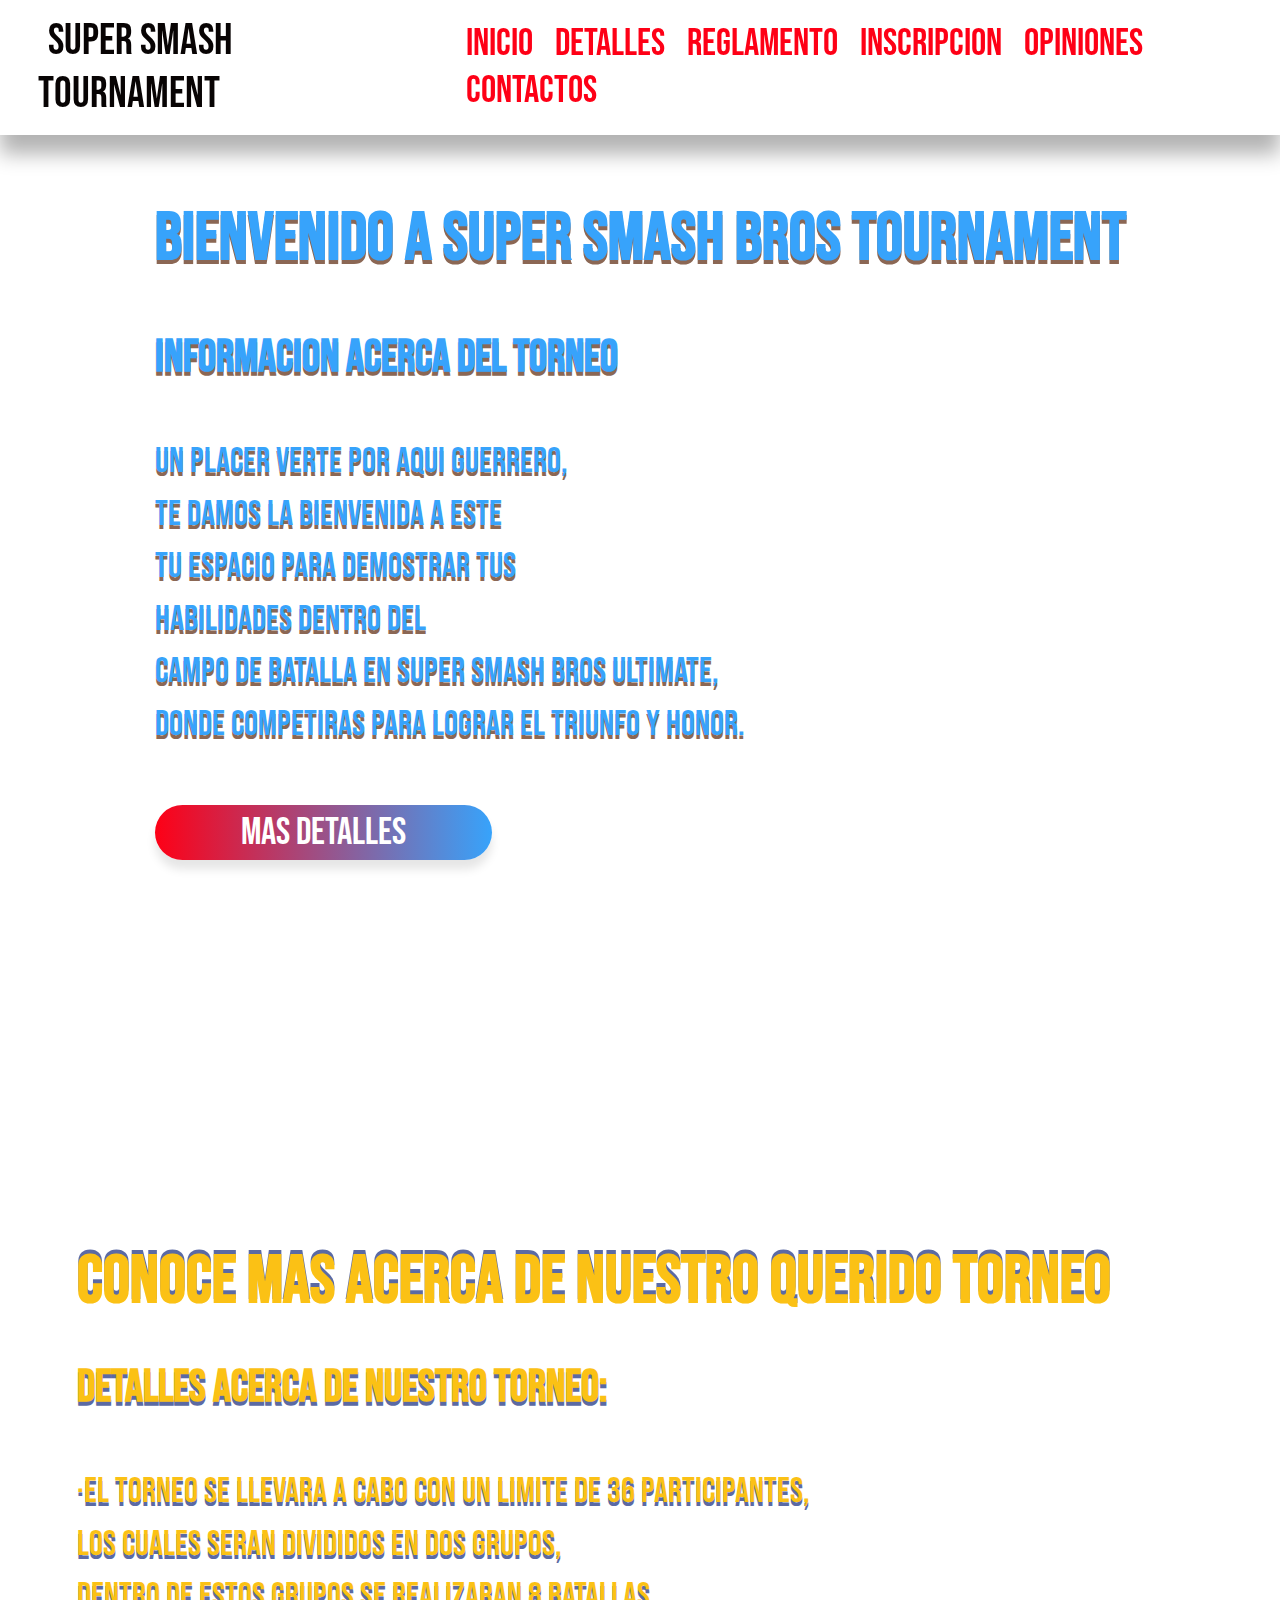
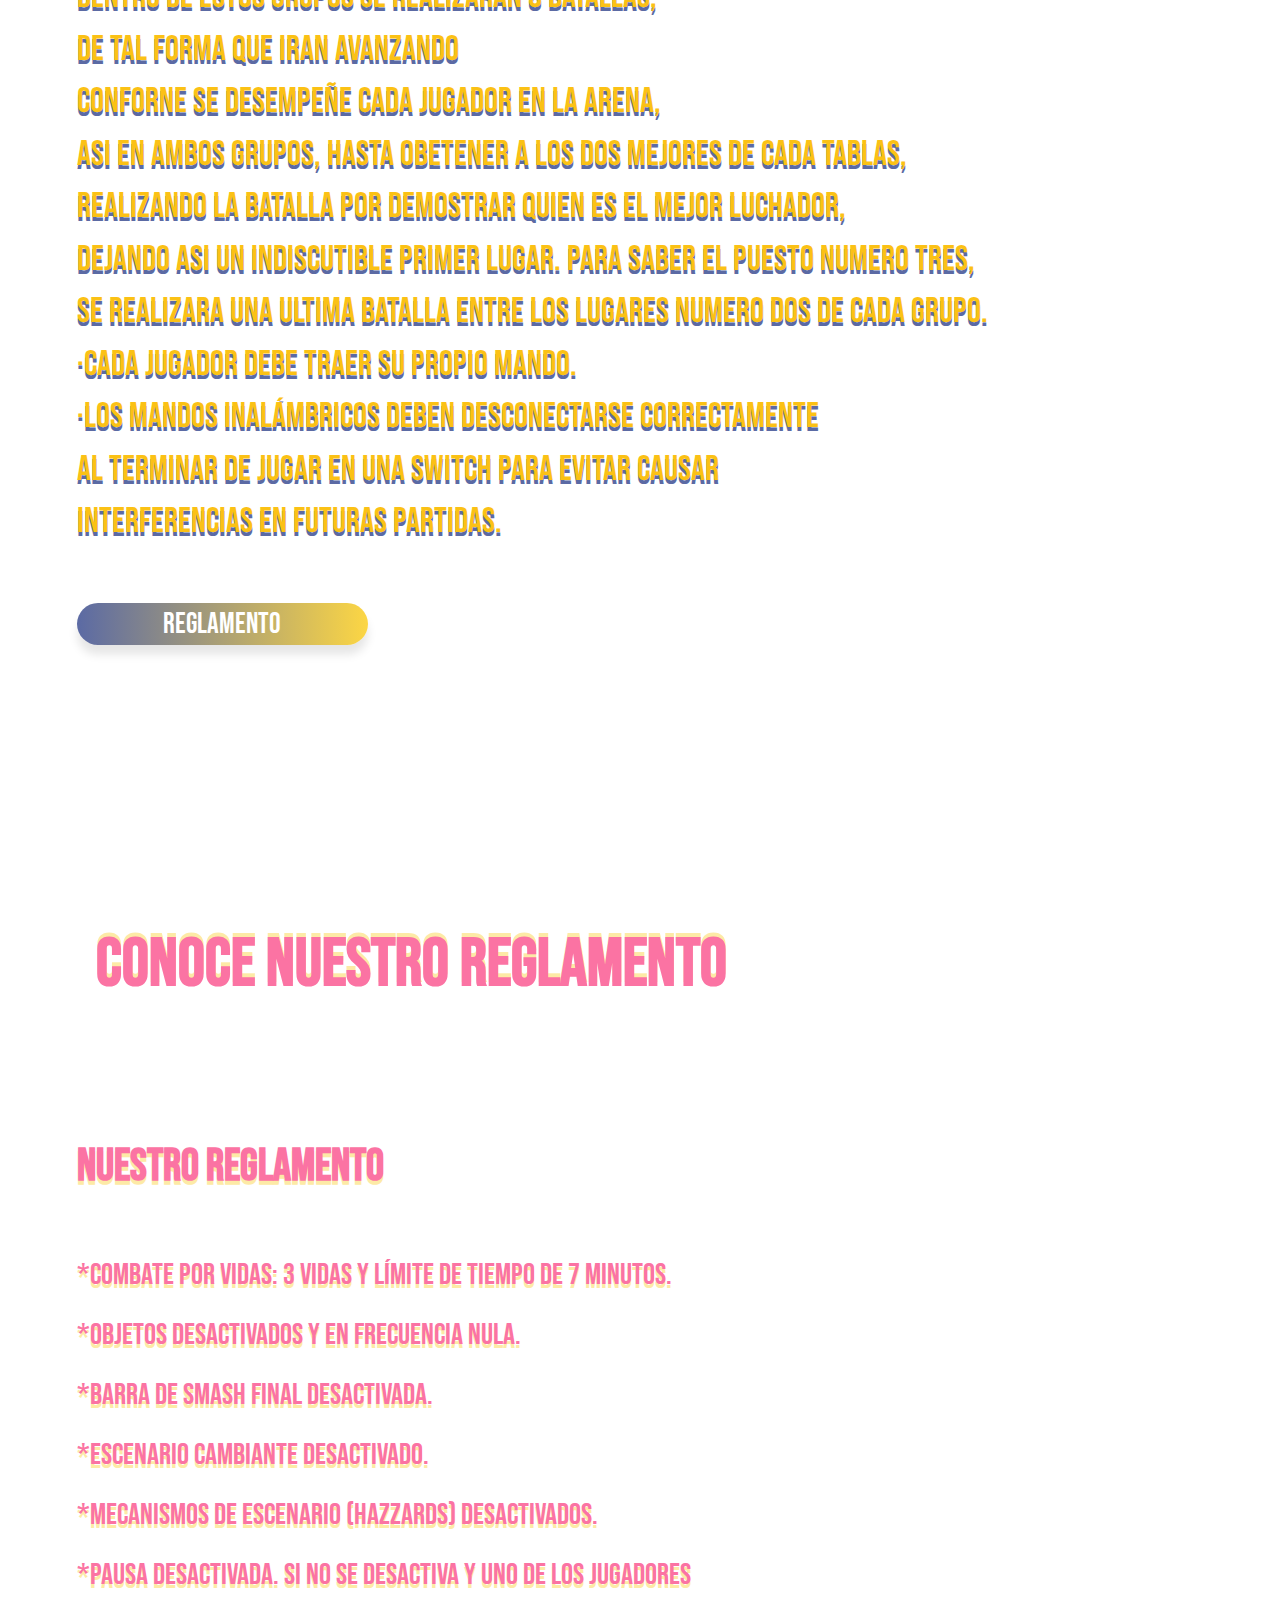
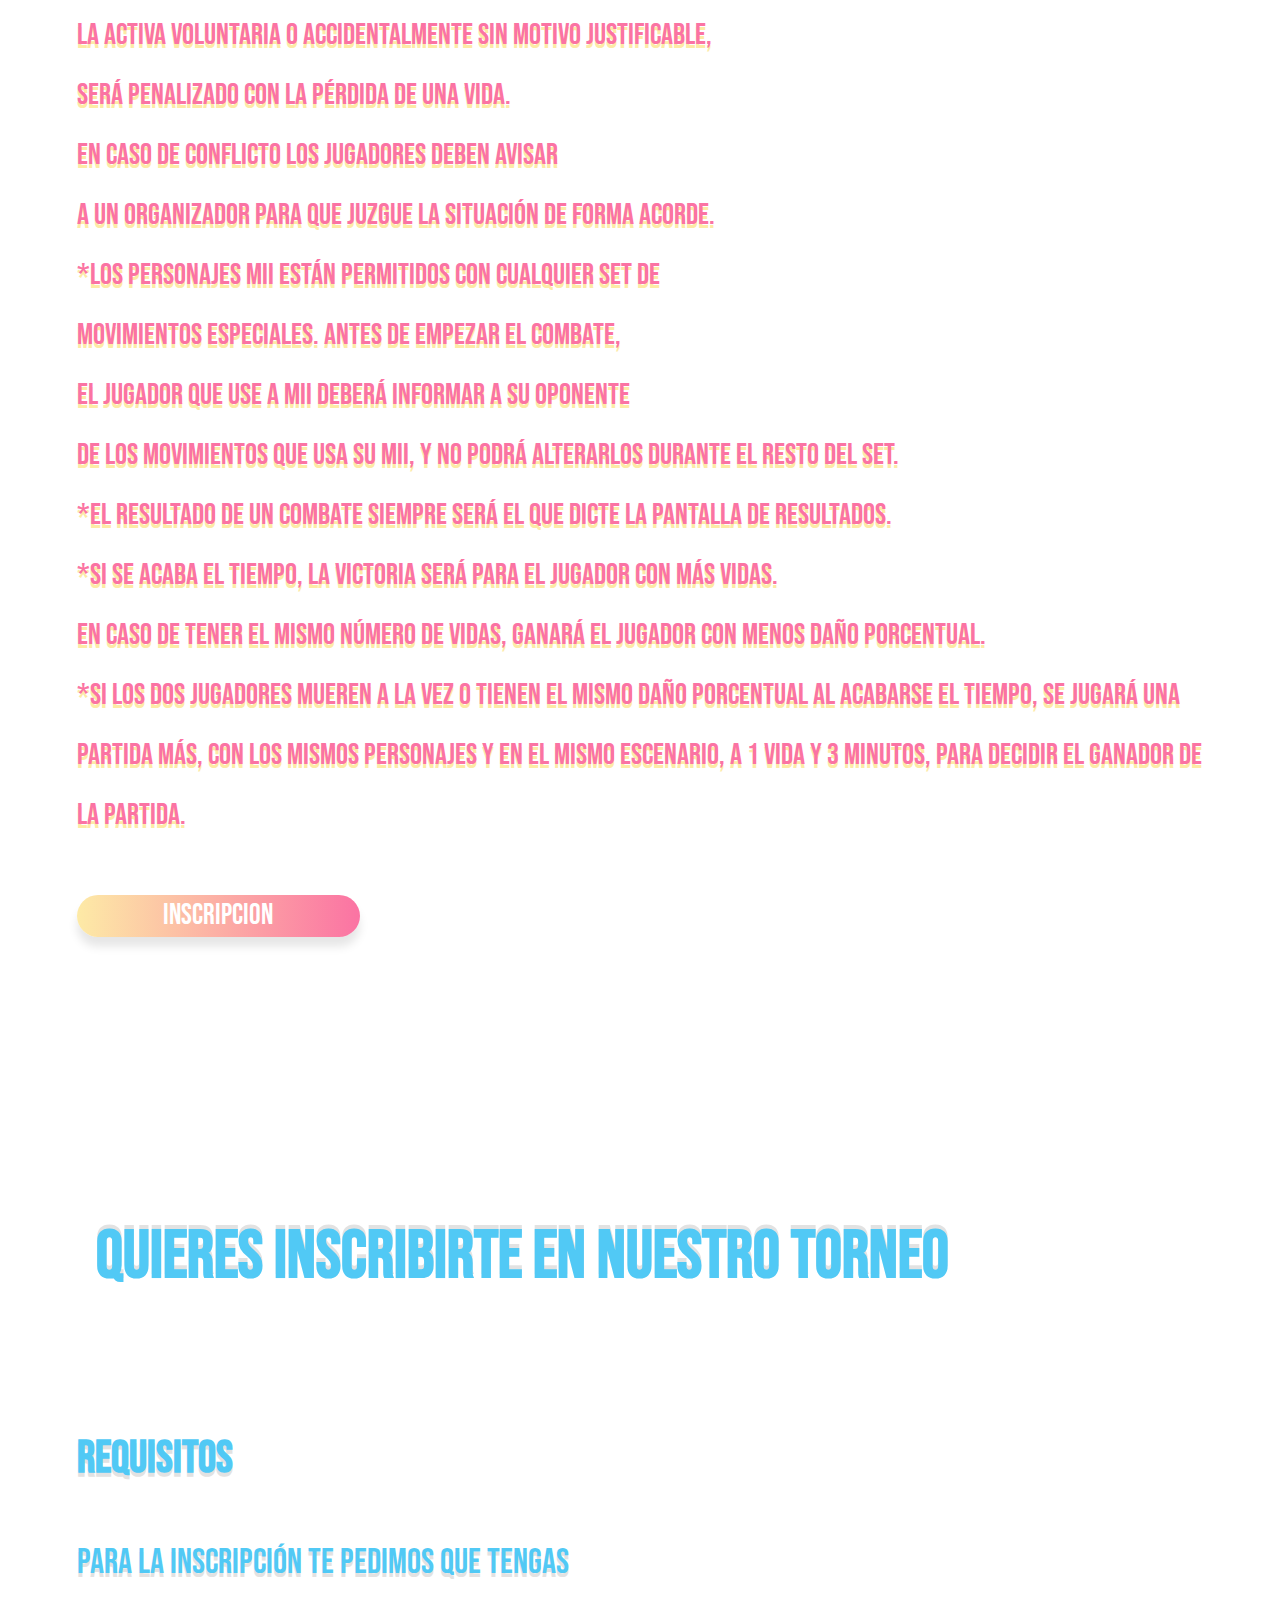
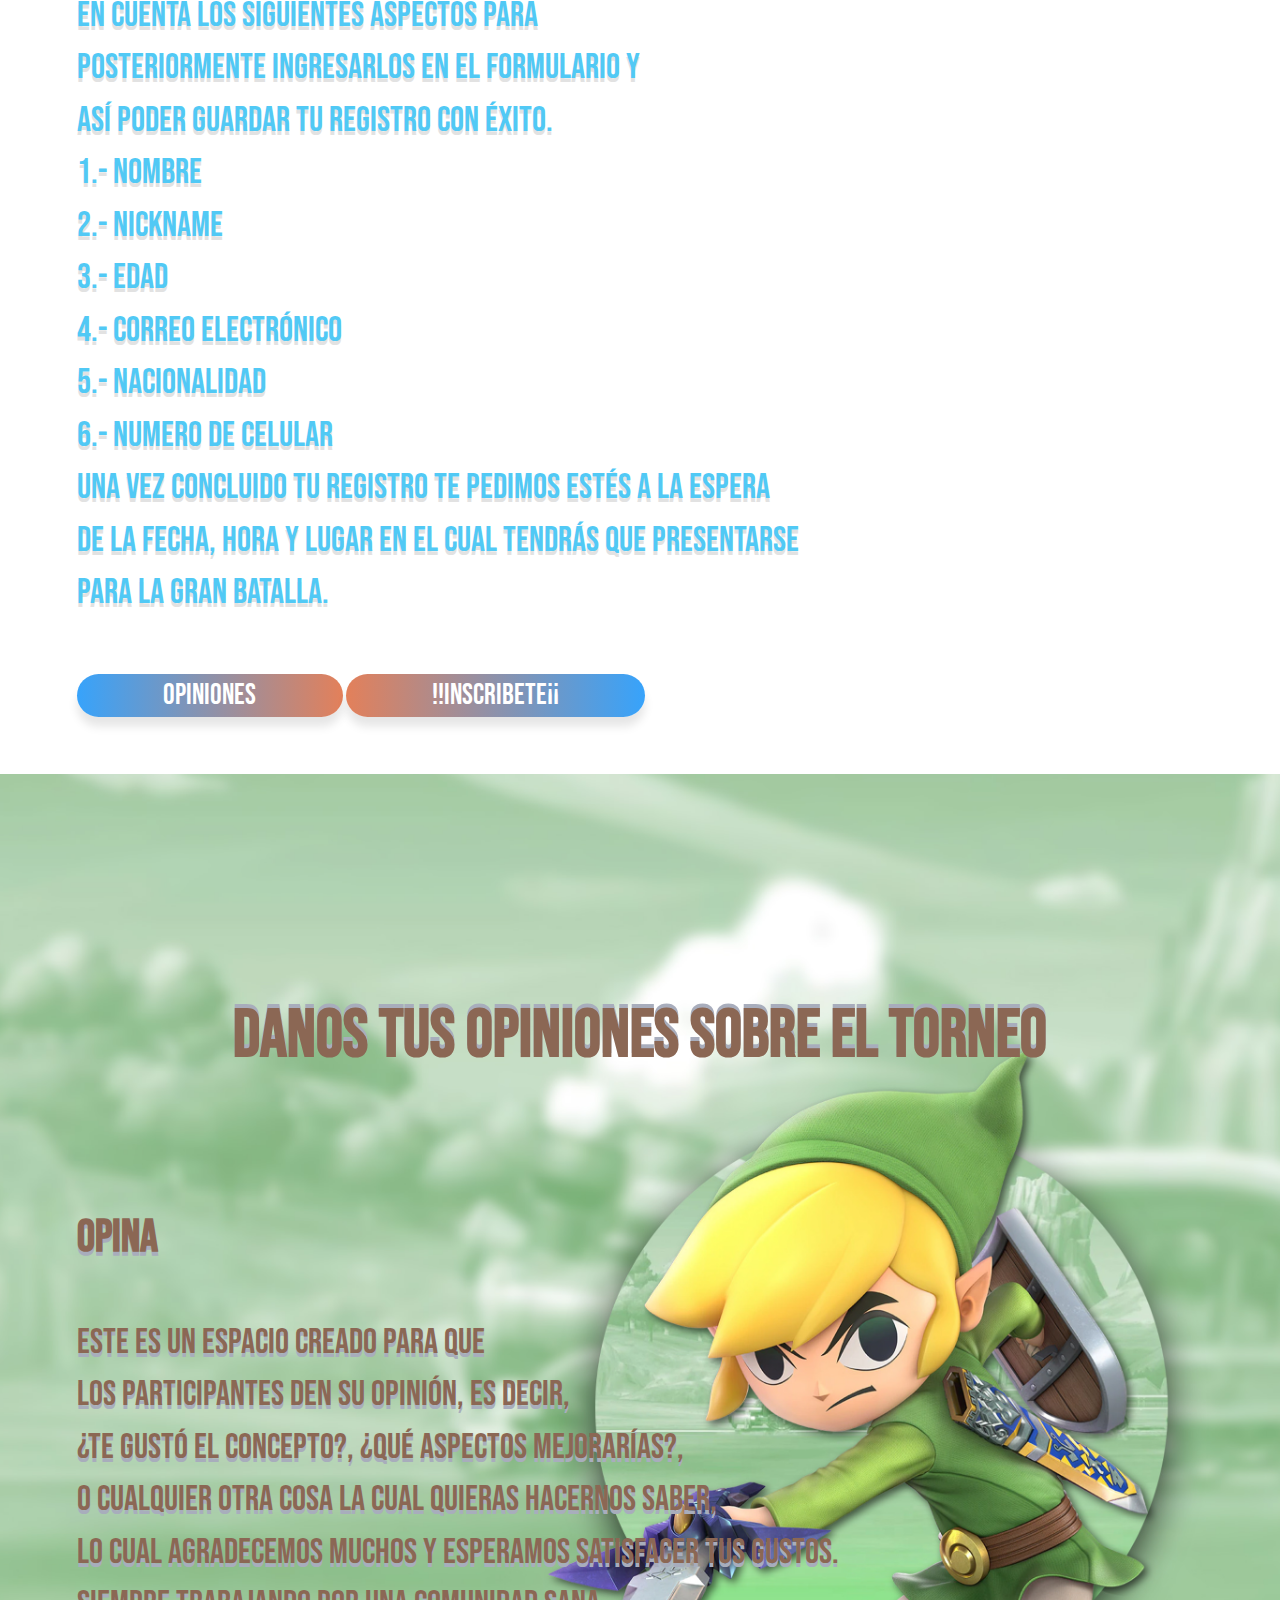
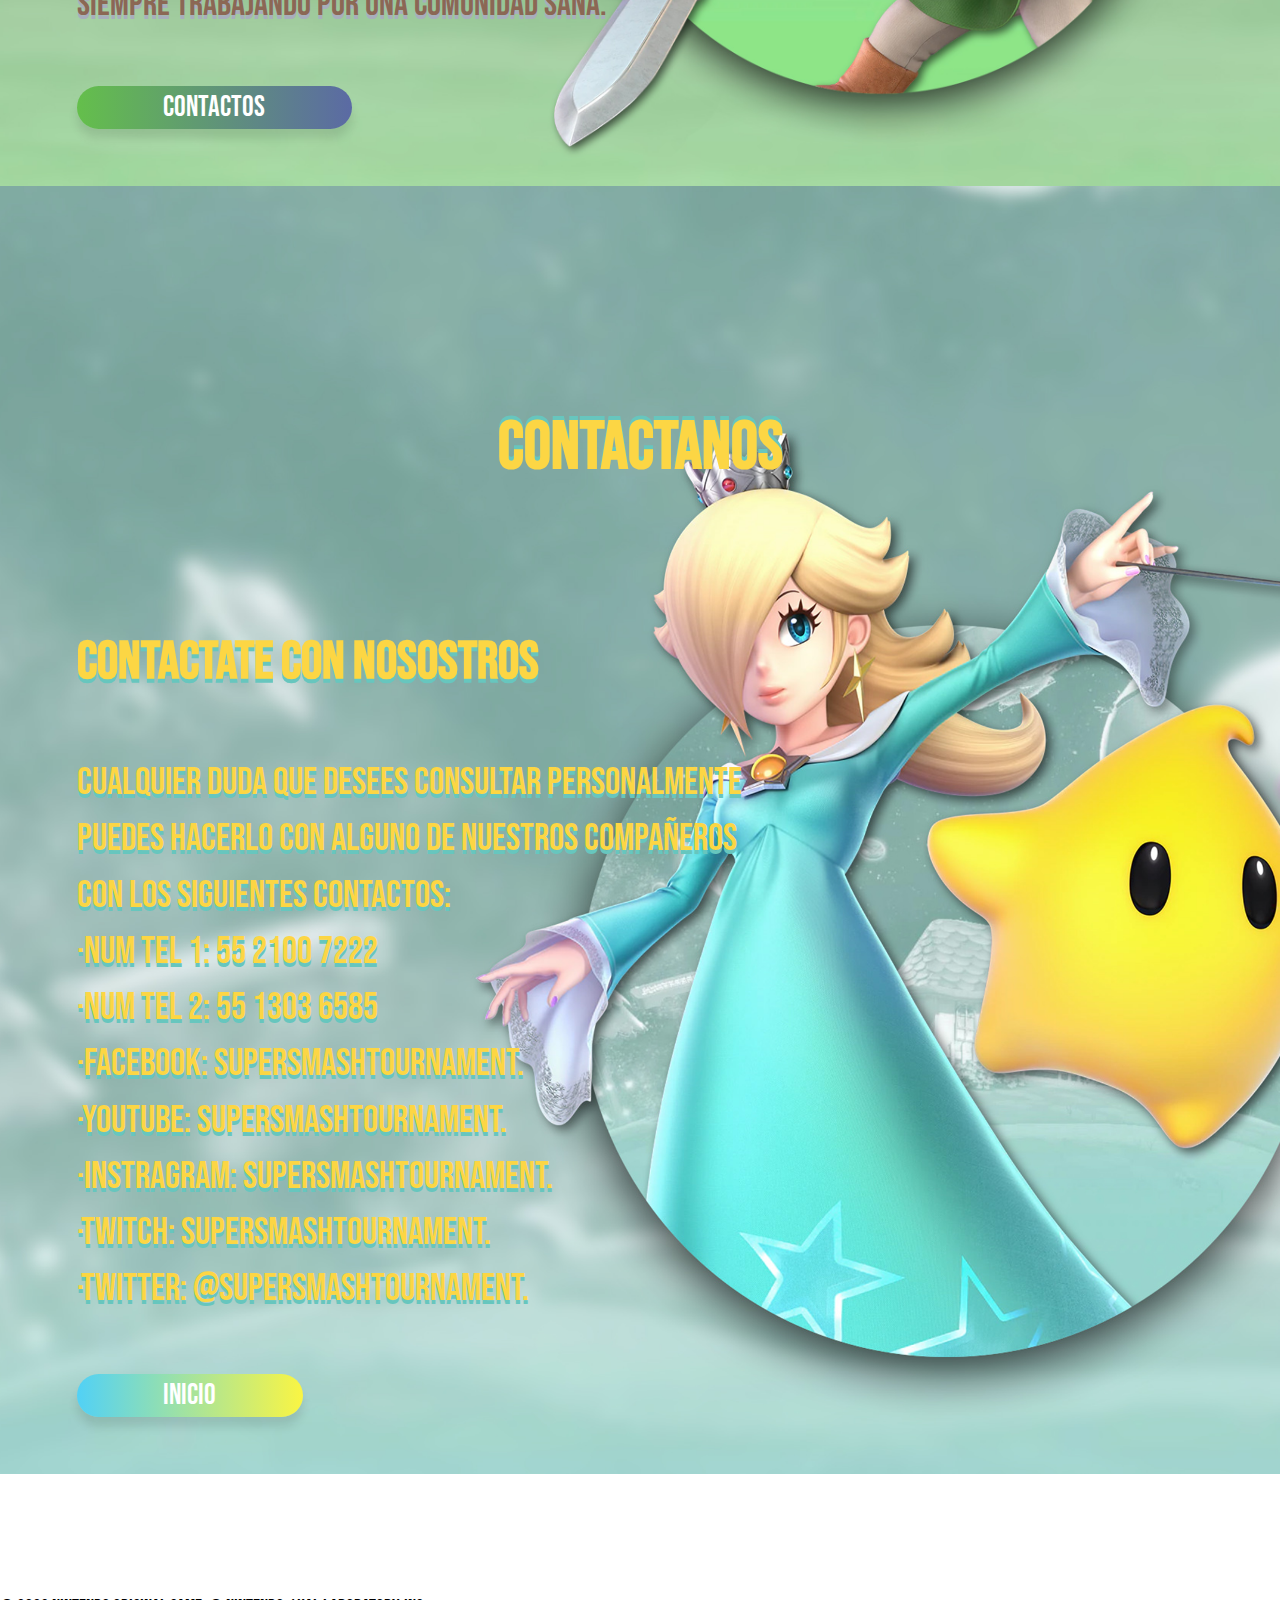
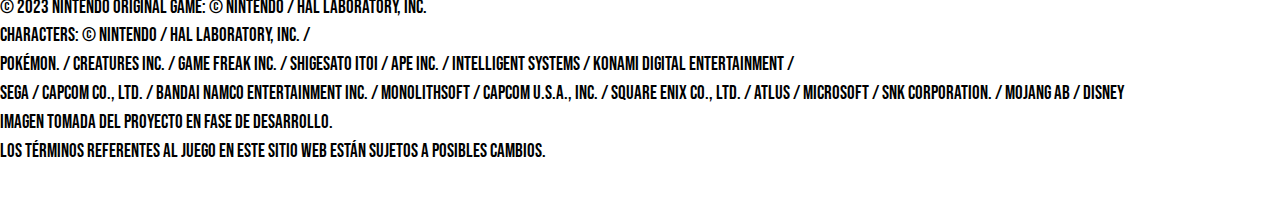
==== commit dd36efd9: "Update index.html" ====
--- a/Proyectos_Smash/index.html
+++ b/Proyectos_Smash/index.html
@@ -156,7 +156,7 @@
     </div>
     <div class="footer">
     <p class="p7" style="text-align: left;">
-    © 2018 Nintendo
+    © 2023 Nintendo
     Original Game: © Nintendo / HAL Laboratory, Inc.<br>
     Characters: © Nintendo / HAL Laboratory, Inc. /<br> Pokémon. / Creatures Inc. / GAME FREAK inc. / SHIGESATO ITOI / 
     APE inc. / INTELLIGENT SYSTEMS / Konami Digital Entertainment /<br> SEGA / CAPCOM CO., LTD. / BANDAI NAMCO Entertainment Inc. / 
@@ -166,4 +166,4 @@
     </p>
     </div>  
 </body>
-</html>+</html>
